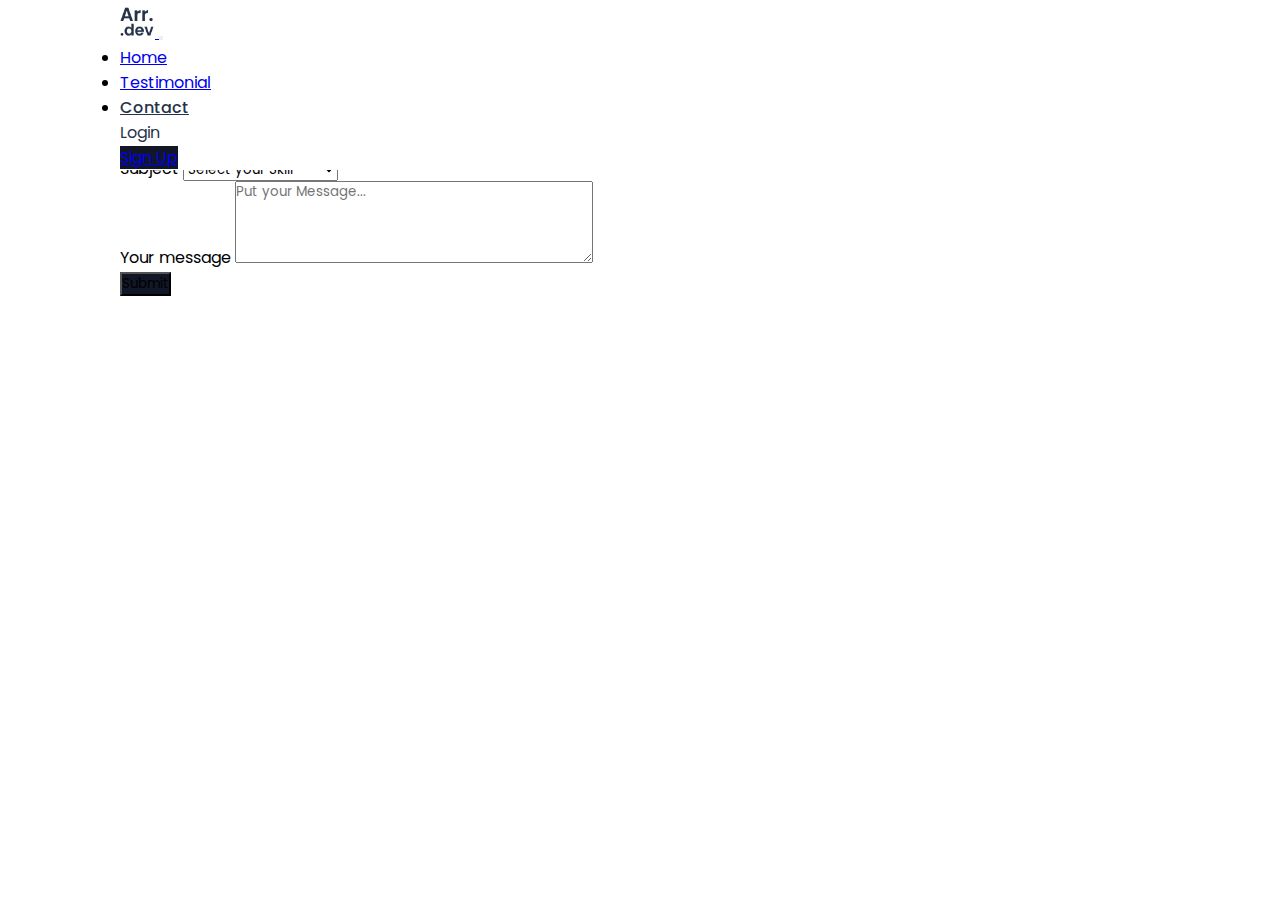
==== contact.html @ cde88648 "asdasd" ====
<!DOCTYPE html>
<html lang="en">
<head>
    <meta charset="UTF-8">
    <meta name="viewport" content="width=device-width, initial-scale=1.0">
    <title>Profile</title>
    <link href="https://cdn.jsdelivr.net/npm/bootstrap@5.3.0/dist/css/bootstrap.min.css" rel="stylesheet" integrity="sha384-9ndCyUaIbzAi2FUVXJi0CjmCapSmO7SnpJef0486qhLnuZ2cdeRhO02iuK6FUUVM" crossorigin="anonymous">
    <link rel="stylesheet" href="./css/style.css">
    <link rel="stylesheet" href="./css/blog.css">
</head>
<body>
    <nav class="navbar navbar-expand-lg ">
        <div class="container">
          <a class="navbar-brand" href="#">
            <img src="assets/images/png/logo.png" width="35"/>
          </a>
          <button
            class="navbar-toggler"
            type="button"
            data-bs-toggle="collapse"
            data-bs-target="#navbarToggler"
            aria-control="navbarToggler"
            aria-expanded="false"
            aria-label="Toggle Navigation"
          >
            <span class="navbar-toggler-icon"></span>
          </button>
          <div class="collapse navbar-collapse" id="navbarToggler">
            <ul class="navbar-nav ms-4 me-auto mb-2 mb-lg-0">
              <li class="nav-item text-center">
                <a class="nav-link " aria-current="page" href="index.html">Home</a>
              </li>
              <li class="nav-item text-center">
                <a class="nav-link  "aria-current="page" href="testimonial.html">Testimonial</a>
              </li>
              <li class="nav-item text-center">
                <a class="nav-link active"aria-current="page" href="contact.html">Contact</a>
              </li>
            </ul>
            <div class="text-center ms-4">
              <a href="login.html" class=" login px-3 fw-semibold">Login</a>
            </div>
            <div class="text-center ms-4">
              <a href="signup.html" class="btn bg-btn text-white px-3 fw-semibold">Sign Up</a>
            </div>
            
          </div>
        </div>
      </nav>

      <div class="container-fluid d-flex justify-content-center align-item-center">
        <div class="container-form mt-5">
            <form action="">
                <h1 class="mb-4 fw-bold pt-5 text-center ">GET IN TOUCH🤙</h1>
                <div class="mb-3 d-flex gap-2 mt-5">
                  <div class="form-d">
                    <label for="input-name" class="form-label fw-bold">Name</label>
                    <input id="input-name"type="text" placeholder="Your name..."  class="form-control" required>
                  </div>
                  <div class="form-d">
                    <label for="input-email" class="form-label fw-bold">Email</label>
                    <input id="input-email"type="email" placeholder="example : email@gmail.com"   class="form-control"required>
                </div>
                </div>
                
                <div class="mb-3 d-flex gap-2">
                    <div class="form-d">
                        <label for="input-phone" class="form-label fw-bold">Phone Number</label>
                        <input id="input-phone"type="number" placeholder="+6281xxxxxx"  class="form-control" required>
                    </div>
                    <div class="form-d ">
                      <label for="input-subject" class="form-label fw-bold">Subject</label>
                      <select class="form-select" aria-label="Default select example" id="input-subject">
                        <option value="" hidden selected>Select your Skill</option>
                        <option value="FrontEnd Developer">FrontEnd Developer</option>
                        <option value="BackEnd Developer">BackEnd Developer</option>
                        <option value="Fullstack Developer">Fullstack Developer</option>
                      </select>
                    </div>
                </div>
                
                <div class="mb-3 ">
                  <label for="input-message" class="form-label fw-bold">Your message</label>
                  <textarea class="form-control" id="input-message" cols="30" rows="4" placeholder="Put your Message..."></textarea>
                </div>
                <div class="d-grip gap-2 d-md-flex justify-content-md-end">
                  <button type="button" class="btn text-white bg-btn " onclick="submitData()">
                    Submit
                  </button>
                </div>
            </form>
        </div>
    </div>

    <script src="js/contact.js"></script>
    <script src="https://cdn.jsdelivr.net/npm/bootstrap@5.3.0/dist/js/bootstrap.bundle.min.js" integrity="sha384-geWF76RCwLtnZ8qwWowPQNguL3RmwHVBC9FhGdlKrxdiJJigb/j/68SIy3Te4Bkz" crossorigin="anonymous"></script>
</body>
</html>
---- css/style.css ----
@import url('https://fonts.googleapis.com/css2?family=Epilogue:wght@300;400;500;600;700&family=Poppins:wght@400;500;600;700&display=swap');


* {
    font-family: "Poppins", sans-serif;
    margin: 0;
    padding: 0;
    box-sizing: border-box;
    
  }

  body {
    margin-inline: 120px;
  }

  h1 {
    font-size: 52px;
  }

  h2{
    font-size: 24px;
  }

  p{
    font-size: 12px;
  }
  
  .bg-btn {
    background-color: #111727 !important;
  }
  
  .bg-btn:hover {
    background-color: #25324B !important;
  }
  
  .active {
    color: #25324B !important;
    font-weight: 500;
  }

  .btn-active {
    background-color: #25324B !important;
  }

  .navbar {
    position: fixed;
    width: 81%;
    z-index: 99;
    background-color: #FFFF;
  }

  .nav-link {
    padding-top: 0;
  }

  .login {
    text-decoration: none;
    color: #25324B;
  }

  .login:hover {
    color: #6E6C65;
  }

  .container-form{
    width: 60%;
  }

  .download{
    color: #111727;
    display: flex;
    align-items: center;
    gap: 5px;
  }

  .social img{
    background-color: #25324B;
    padding: 10px;
    border-radius: 50%;
    cursor: pointer;
    border: 1px solid #25324B;
  }

  .social img:hover{
    background-color: #3c4350;
    color: #25324B;
  }

  .profile {
    height: 100vh;
  }

  .profile .detail-desc {
    max-width: 400px;
    color: #595959;
  }


  .duration-project {
    font-size: 11px;
    color: gray;
  }
  
  .post-time-project {
    font-size: 10px;
    color: gray;
  }
  
  .button-project .btn{
    width: 100%;
  }

  .card-text {
    font-weight: 400;
    margin-block: 10px;
    text-align: justify;
    -webkit-line-clamp: 2;
    overflow: hidden;
    display: -webkit-box;
    -webkit-box-orient: vertical;
  }


  .form-d {
    width: 100%;
  }

  
  .container-form-auth{
    width: 500px;
  }

  .btn-rating {
    background-color: #111727 !important;
  }

  .btn-rating:hover {
    background-color: orangered !important;
  }

  .profile-testimonial {
    height: 200px !important;
    object-fit: cover;
    filter: drop-shadow(4px 2px 6px rgba(0, 0, 0, 0.3));
  }

  
  @media only screen and (max-width: 550px) {
    body {
      margin-inline: 0;
    }
    .navbar {
      position: fixed;
      width: 100%;
      z-index: 99;
      background-color: #FFFF;
    }
    .container-form{
      width: 90%;
    }

    .profile-testimonial{
      height: 250px !important;
    }
    }
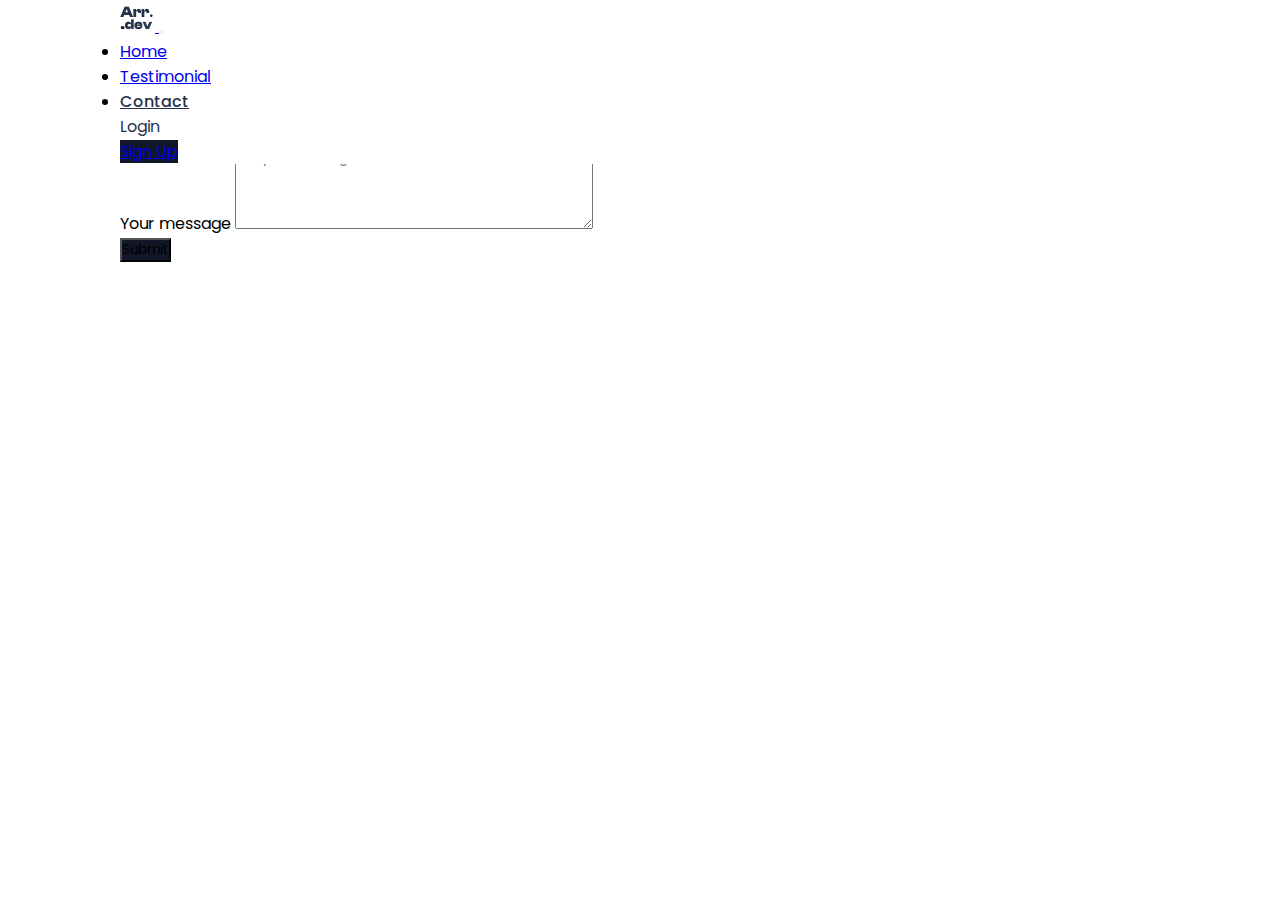
==== commit 2241ea33: "adhaad" ====
--- a/contact.html
+++ b/contact.html
@@ -51,7 +51,7 @@
       <div class="container-fluid d-flex justify-content-center align-item-center">
         <div class="container-form mt-5">
             <form action="">
-                <h1 class="mb-4 fw-bold pt-5 text-center ">GET IN TOUCH🤙</h1>
+                <h1 class="mb-4 fw-bold pt-5 text-center contact-title">GET IN TOUCH</h1>
                 <div class="mb-3 d-flex gap-2 mt-5">
                   <div class="form-d">
                     <label for="input-name" class="form-label fw-bold">Name</label>
--- a/css/style.css
+++ b/css/style.css
@@ -1,4 +1,8 @@
 @import url('https://fonts.googleapis.com/css2?family=Epilogue:wght@300;400;500;600;700&family=Poppins:wght@400;500;600;700&display=swap');
+@font-face {
+  font-family: ClashDisplay;
+  src: url(../assets/font/ClashDisplay-Bold.otf);
+}
 
 
 * {
@@ -14,11 +18,17 @@
   }
 
   h1 {
-    font-size: 52px;
+    font-size: 36px;
+    font-family: ClashDisplay;
+    letter-spacing: 4px;
   }
 
   h2{
     font-size: 24px;
+  }
+
+  h3 {
+    font-size: 20px;
   }
 
   p{
@@ -62,8 +72,16 @@
     color: #6E6C65;
   }
 
-  .container-form{
-    width: 60%;
+  .desc  h1{
+    font-size: 70px;
+    line-height: 60px;
+  }
+  .desc span {
+    font-size: 52px;
+  }
+
+  .desc h1, .desc span {
+    font-family: ClashDisplay;
   }
 
   .download{
@@ -93,6 +111,14 @@
   .profile .detail-desc {
     max-width: 400px;
     color: #595959;
+  }
+
+  .img-profile {
+    width: 100%;
+  }
+
+  .container-form{
+    width: 60%;
   }
 
 
@@ -144,6 +170,21 @@
     filter: drop-shadow(4px 2px 6px rgba(0, 0, 0, 0.3));
   }
 
+  .img-p-detail {
+    width: 100%;
+  }
+
+  .desc-project {
+    text-align: justify;
+  }
+
+  #testimonials .card {
+    width: 288px;
+  }
+
+  .info-project {
+    height: 100%;
+  }  
   
   @media only screen and (max-width: 550px) {
     body {
@@ -155,11 +196,43 @@
       z-index: 99;
       background-color: #FFFF;
     }
+
+    .desc h1 {
+      font-size: 42px;
+      line-height: 45px;
+    }
+
+    
+    .desc span {
+      font-size: 34px;
+    }
+
     .container-form{
       width: 90%;
     }
 
+    .img-profile {
+      width: 330px;
+    }
+
+    
+    .profile .detail-desc {
+      max-width: none;
+    }
+
     .profile-testimonial{
       height: 250px !important;
     }
+
+    #testimonials .card {
+      width: 90%;
+    }
+
+    .info-project {
+      margin-inline: 1px;
+    }
+    .contact-title {
+      width: 100%;
+      font-size: 34px;
+    }
     }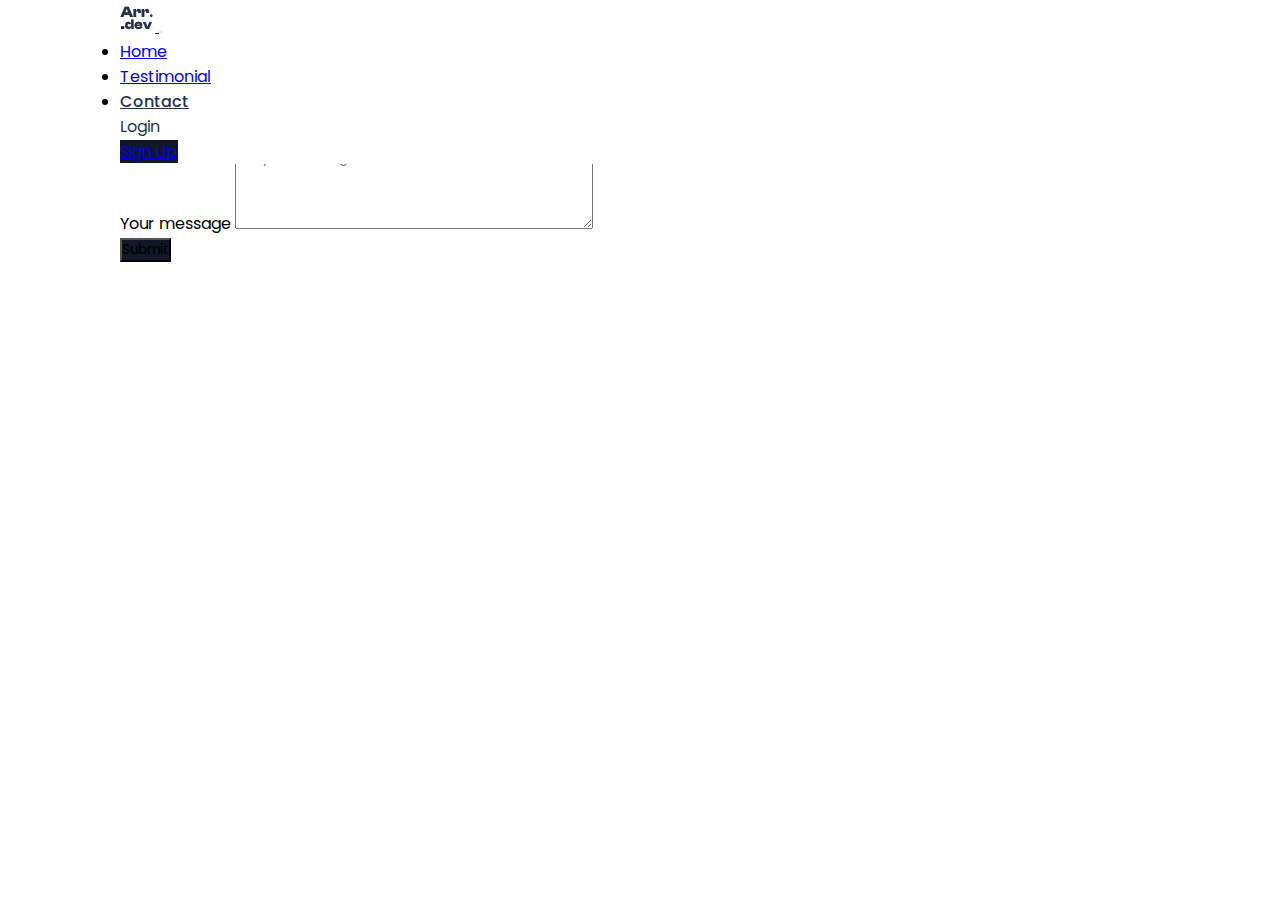
==== commit 7f784d75: "adhaad" ====
--- a/contact.html
+++ b/contact.html
@@ -84,7 +84,7 @@
                   <textarea class="form-control" id="input-message" cols="30" rows="4" placeholder="Put your Message..."></textarea>
                 </div>
                 <div class="d-grip gap-2 d-md-flex justify-content-md-end">
-                  <button type="button" class="btn text-white bg-btn " onclick="submitData()">
+                  <button type="button" class="btn btn-submit text-white bg-btn " onclick="submitData()">
                     Submit
                   </button>
                 </div>
--- a/css/style.css
+++ b/css/style.css
@@ -235,4 +235,8 @@
       width: 100%;
       font-size: 34px;
     }
+
+    .btn-submit {
+      width: 100%;
+    }
     }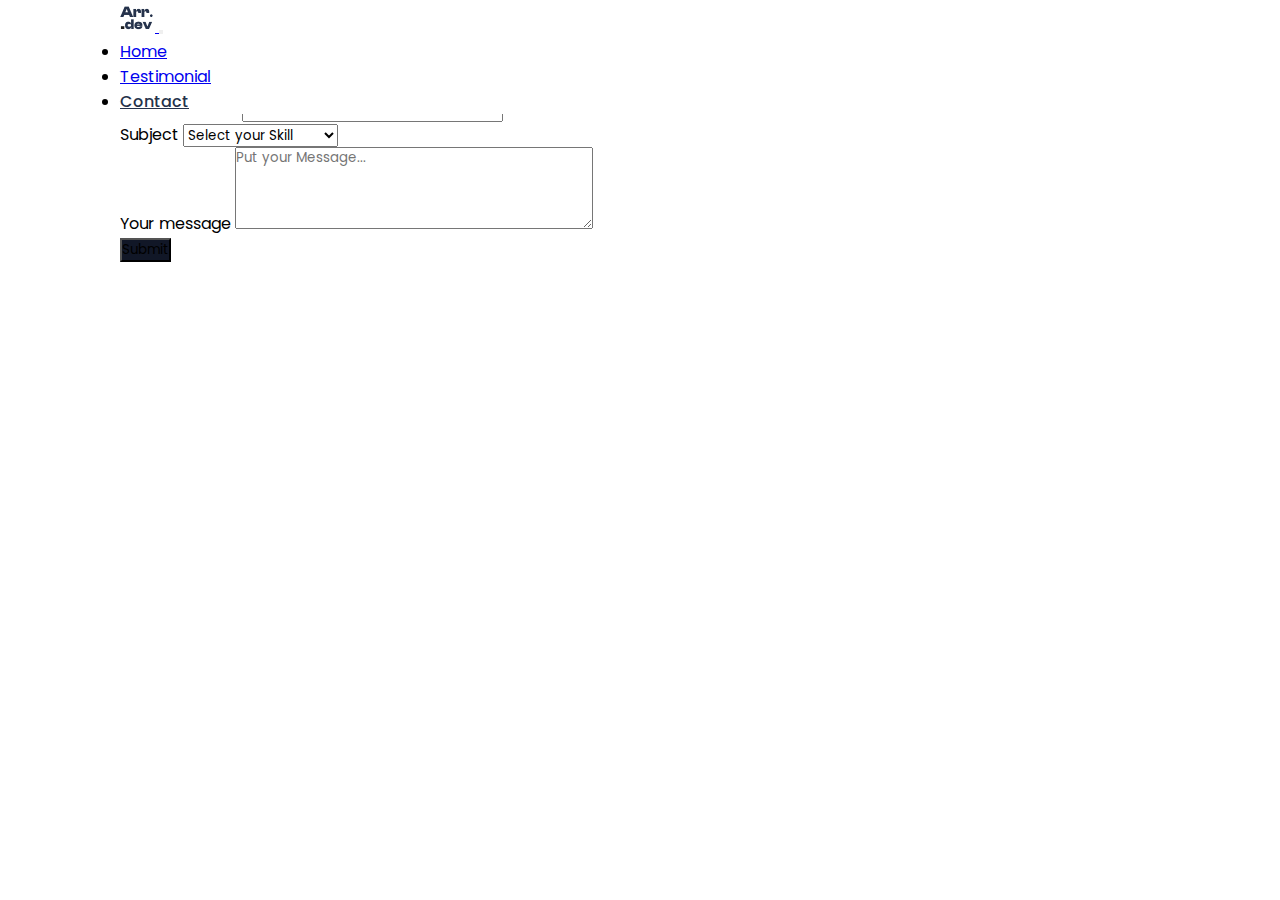
==== commit 465e11ac: "adhaad" ====
--- a/contact.html
+++ b/contact.html
@@ -36,14 +36,7 @@
               <li class="nav-item text-center">
                 <a class="nav-link active"aria-current="page" href="contact.html">Contact</a>
               </li>
-            </ul>
-            <div class="text-center ms-4">
-              <a href="login.html" class=" login px-3 fw-semibold">Login</a>
-            </div>
-            <div class="text-center ms-4">
-              <a href="signup.html" class="btn bg-btn text-white px-3 fw-semibold">Sign Up</a>
-            </div>
-            
+            </ul>     
           </div>
         </div>
       </nav>
@@ -84,7 +77,7 @@
                   <textarea class="form-control" id="input-message" cols="30" rows="4" placeholder="Put your Message..."></textarea>
                 </div>
                 <div class="d-grip gap-2 d-md-flex justify-content-md-end">
-                  <button type="button" class="btn btn-submit text-white bg-btn " onclick="submitData()">
+                  <button type="button" class="btn btn-sub text-white bg-btn " onclick="submitData()">
                     Submit
                   </button>
                 </div>
@@ -92,7 +85,7 @@
         </div>
     </div>
 
-    <script src="js/contact.js"></script>
+    <script src="./js/contact.js"></script>
     <script src="https://cdn.jsdelivr.net/npm/bootstrap@5.3.0/dist/js/bootstrap.bundle.min.js" integrity="sha384-geWF76RCwLtnZ8qwWowPQNguL3RmwHVBC9FhGdlKrxdiJJigb/j/68SIy3Te4Bkz" crossorigin="anonymous"></script>
 </body>
 </html>--- a/css/style.css
+++ b/css/style.css
@@ -14,7 +14,8 @@
   }
 
   body {
-    margin-inline: 120px;
+    padding-inline: 120px;
+    transition: .3s;
   }
 
   h1 {
@@ -185,10 +186,29 @@
   .info-project {
     height: 100%;
   }  
-  
-  @media only screen and (max-width: 550px) {
+
+  @media only screen and (max-width: 766px) {
     body {
-      margin-inline: 0;
+      padding-inline: 50px;
+    }
+
+    .desc {
+      margin-top: 40px;
+    }
+
+    .desc h1 {
+      font-size: 52px;
+      line-height: 45px;
+    }
+
+    .desc span {
+      font-size: 44px;
+    }
+  }
+  
+  @media only screen and (max-width: 480px) {
+    body {
+      padding-inline: 0;
     }
     .navbar {
       position: fixed;
@@ -197,12 +217,15 @@
       background-color: #FFFF;
     }
 
+    .desc {
+      margin-top: -180px;
+    }
+
     .desc h1 {
       font-size: 42px;
       line-height: 45px;
     }
 
-    
     .desc span {
       font-size: 34px;
     }
@@ -212,7 +235,7 @@
     }
 
     .img-profile {
-      width: 330px;
+      height: 70%;
     }
 
     
@@ -236,7 +259,7 @@
       font-size: 34px;
     }
 
-    .btn-submit {
+    .btn-sub {
       width: 100%;
     }
     }